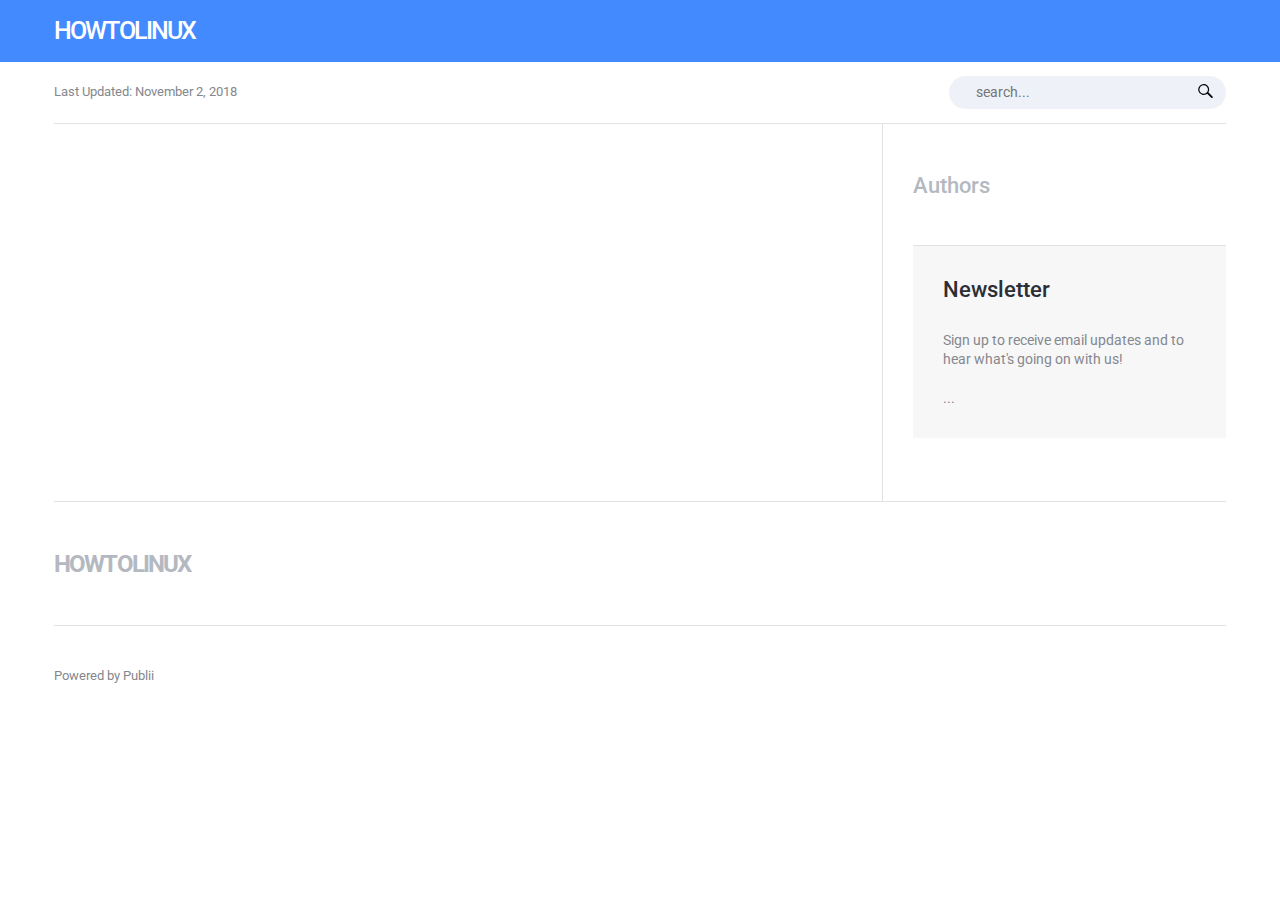
==== index.html @ bcdbaf50 "Updated from Publii" ====
<!DOCTYPE html><html lang="en"><head><meta charset="utf-8"><meta http-equiv="X-UA-Compatible" content="IE=edge"><meta name="viewport" content="width=device-width,initial-scale=1"><title>My blog - howtolinux</title><meta name="robots" content="index, follow"><meta name="generator" content="Publii Open-Source CMS for Static Site"><link rel="canonical" href="https://areahints.github.io/howtolinux/"><link rel="amphtml" href="https://areahints.github.io/howtolinux/amp/"><link type="application/atom+xml" rel="alternate" href="https://areahints.github.io/howtolinux/feed.xml"><meta property="og:title" content="My blog - howtolinux"><meta property="og:site_name" content="My blog - howtolinux"><meta property="og:description" content=""><meta property="og:url" content="https://areahints.github.io/howtolinux/"><meta property="og:type" content="website"><link rel="preconnect" href="https://fonts.gstatic.com/" crossorigin><link href="https://fonts.googleapis.com/css?family=Roboto:400,500&amp;subset=latin-ext" rel="stylesheet"><link rel="stylesheet" href="https://areahints.github.io/howtolinux/assets/css/style.css?v=674ea55164dd9615e9201bdcf75be1be"><script type="application/ld+json">{"@context":"http://schema.org","@type":"Organization","name":"howtolinux","url":"https://areahints.github.io/howtolinux"}</script><script async src="https://areahints.github.io/howtolinux/assets/js/lazysizes.min.js?v=3150bf538edc0788afd7c673a0c5dfee"></script><style>.infobar__search [type="search"] {
	                     background-image: url(https://areahints.github.io/howtolinux/assets/svg/search.svg);
	                 }</style></head><body><header class="topbar js-top is-sticky"><div class="topbar__inner"><a class="logo" href="https://areahints.github.io/howtolinux">howtolinux</a><nav class="navbar js-navbar"><button class="navbar__toggle js-navbar__toggle">Menu</button><ul class="navbar__menu"></ul></nav></div></header><div class="content"><div class="infobar"><div class="infobar__update">Last Updated: <time datetime="2018-11-02T23:10">November 2, 2018</time></div><div class="infobar__search"><form action="https://areahints.github.io/howtolinux/search.html"><input type="search" name="q" placeholder=" search..."></form></div></div><main class="main cat cat--layout-2col-1-4"></main><div class="sidebar"><section class="box"><h3 class="box__title">Authors</h3><ul class="authors"></ul></section><section class="newsletter box box--gray"><h3 class="box__title">Newsletter</h3><p class="newsletter__description">Sign up to receive email updates and to hear what's going on with us!</p><form>...</form></section></div><footer class="footer"><a class="footer__logo" href="https://areahints.github.io/howtolinux">howtolinux</a><nav><ul class="footer__nav"></ul></nav><div class="footer__copyright">Powered by Publii</div></footer></div><script defer="defer" src="https://code.jquery.com/jquery-3.2.1.slim.min.js" integrity="sha256-k2WSCIexGzOj3Euiig+TlR8gA0EmPjuc79OEeY5L45g=" aria-dropeffect="" crossorigin="anonymous"></script><script defer="defer" src="https://areahints.github.io/howtolinux/assets/js/scripts.min.js?v=07b53ae91f8045eab042a695e4a26034"></script></body></html>
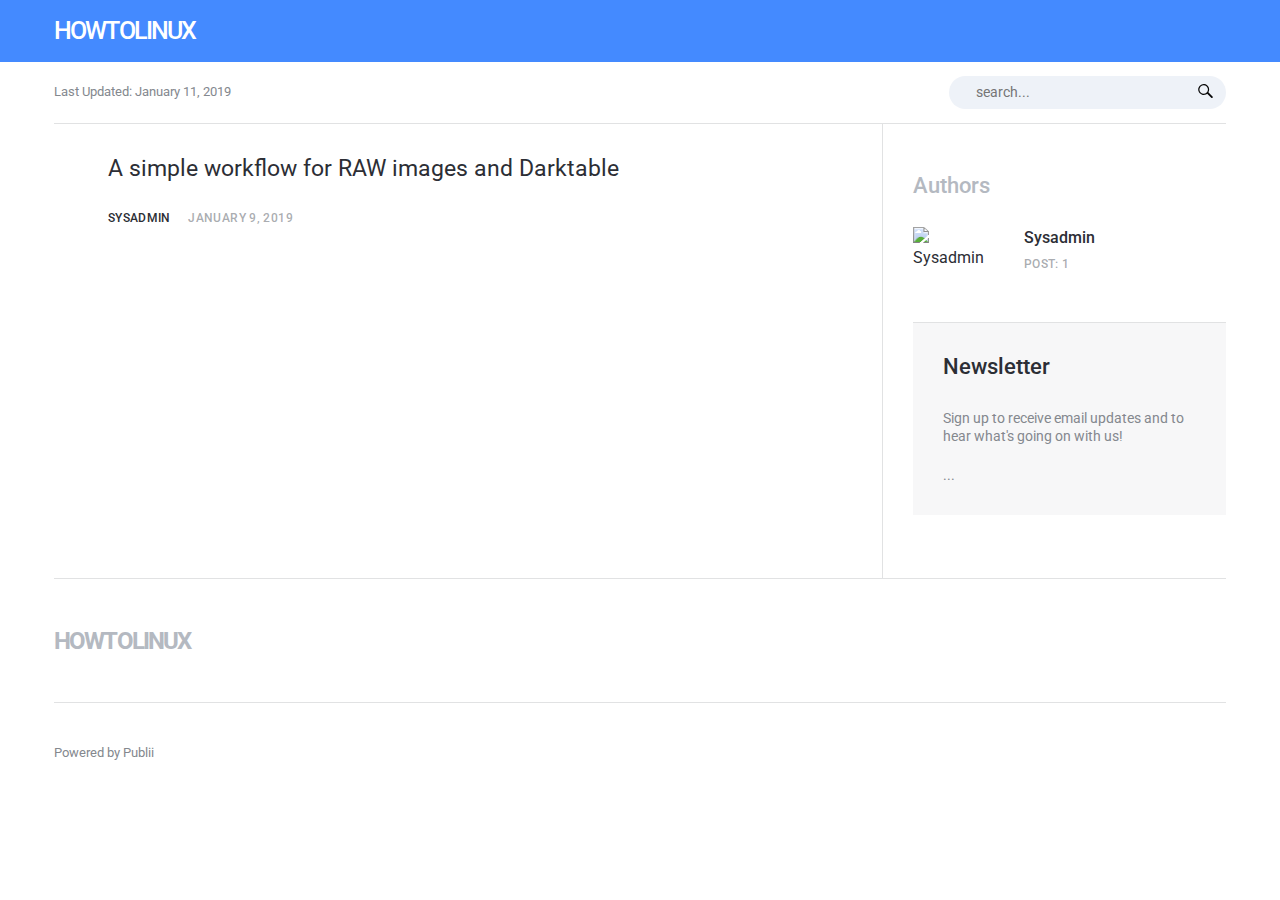
==== commit 45ac2235: "Updated from Publii" ====
--- a/index.html
+++ b/index.html
@@ -1,3 +1,3 @@
-<!DOCTYPE html><html lang="en"><head><meta charset="utf-8"><meta http-equiv="X-UA-Compatible" content="IE=edge"><meta name="viewport" content="width=device-width,initial-scale=1"><title>My blog - howtolinux</title><meta name="robots" content="index, follow"><meta name="generator" content="Publii Open-Source CMS for Static Site"><link rel="canonical" href="https://areahints.github.io/howtolinux/"><link rel="amphtml" href="https://areahints.github.io/howtolinux/amp/"><link type="application/atom+xml" rel="alternate" href="https://areahints.github.io/howtolinux/feed.xml"><meta property="og:title" content="My blog - howtolinux"><meta property="og:site_name" content="My blog - howtolinux"><meta property="og:description" content=""><meta property="og:url" content="https://areahints.github.io/howtolinux/"><meta property="og:type" content="website"><link rel="preconnect" href="https://fonts.gstatic.com/" crossorigin><link href="https://fonts.googleapis.com/css?family=Roboto:400,500&amp;subset=latin-ext" rel="stylesheet"><link rel="stylesheet" href="https://areahints.github.io/howtolinux/assets/css/style.css?v=674ea55164dd9615e9201bdcf75be1be"><script type="application/ld+json">{"@context":"http://schema.org","@type":"Organization","name":"howtolinux","url":"https://areahints.github.io/howtolinux"}</script><script async src="https://areahints.github.io/howtolinux/assets/js/lazysizes.min.js?v=3150bf538edc0788afd7c673a0c5dfee"></script><style>.infobar__search [type="search"] {
+<!DOCTYPE html><html lang="en"><head><meta charset="utf-8"><meta http-equiv="X-UA-Compatible" content="IE=edge"><meta name="viewport" content="width=device-width,initial-scale=1"><title>My blog - Howtolinux</title><meta name="robots" content="index, follow"><meta name="generator" content="Publii Open-Source CMS for Static Site"><link rel="canonical" href="https://areahints.github.io/howtolinux/"><link rel="amphtml" href="https://areahints.github.io/howtolinux/amp/"><link type="application/atom+xml" rel="alternate" href="https://areahints.github.io/howtolinux/feed.xml"><meta property="og:title" content="My blog - Howtolinux"><meta property="og:site_name" content="My blog - Howtolinux"><meta property="og:description" content=""><meta property="og:url" content="https://areahints.github.io/howtolinux/"><meta property="og:type" content="website"><link rel="preconnect" href="https://fonts.gstatic.com/" crossorigin><link href="https://fonts.googleapis.com/css?family=Roboto:400,500&amp;subset=latin-ext" rel="stylesheet"><link rel="stylesheet" href="https://areahints.github.io/howtolinux/assets/css/style.css?v=674ea55164dd9615e9201bdcf75be1be"><script type="application/ld+json">{"@context":"http://schema.org","@type":"Organization","name":"Howtolinux","url":"https://areahints.github.io/howtolinux"}</script><script async src="https://areahints.github.io/howtolinux/assets/js/lazysizes.min.js?v=3150bf538edc0788afd7c673a0c5dfee"></script><style>.infobar__search [type="search"] {
 	                     background-image: url(https://areahints.github.io/howtolinux/assets/svg/search.svg);
-	                 }</style></head><body><header class="topbar js-top is-sticky"><div class="topbar__inner"><a class="logo" href="https://areahints.github.io/howtolinux">howtolinux</a><nav class="navbar js-navbar"><button class="navbar__toggle js-navbar__toggle">Menu</button><ul class="navbar__menu"></ul></nav></div></header><div class="content"><div class="infobar"><div class="infobar__update">Last Updated: <time datetime="2018-11-02T23:10">November 2, 2018</time></div><div class="infobar__search"><form action="https://areahints.github.io/howtolinux/search.html"><input type="search" name="q" placeholder=" search..."></form></div></div><main class="main cat cat--layout-2col-1-4"></main><div class="sidebar"><section class="box"><h3 class="box__title">Authors</h3><ul class="authors"></ul></section><section class="newsletter box box--gray"><h3 class="box__title">Newsletter</h3><p class="newsletter__description">Sign up to receive email updates and to hear what's going on with us!</p><form>...</form></section></div><footer class="footer"><a class="footer__logo" href="https://areahints.github.io/howtolinux">howtolinux</a><nav><ul class="footer__nav"></ul></nav><div class="footer__copyright">Powered by Publii</div></footer></div><script defer="defer" src="https://code.jquery.com/jquery-3.2.1.slim.min.js" integrity="sha256-k2WSCIexGzOj3Euiig+TlR8gA0EmPjuc79OEeY5L45g=" aria-dropeffect="" crossorigin="anonymous"></script><script defer="defer" src="https://areahints.github.io/howtolinux/assets/js/scripts.min.js?v=07b53ae91f8045eab042a695e4a26034"></script></body></html>+	                 }</style></head><body><header class="topbar js-top is-sticky"><div class="topbar__inner"><a class="logo" href="https://areahints.github.io/howtolinux">Howtolinux</a><nav class="navbar js-navbar"><button class="navbar__toggle js-navbar__toggle">Menu</button><ul class="navbar__menu"></ul></nav></div></header><div class="content"><div class="infobar"><div class="infobar__update">Last Updated: <time datetime="2019-01-11T17:03">January 11, 2019</time></div><div class="infobar__search"><form action="https://areahints.github.io/howtolinux/search.html"><input type="search" name="q" placeholder=" search..."></form></div></div><main class="main cat cat--layout-2col-1-4"><article class="cat__item"><div class="cat__item-inner"><a href="https://areahints.github.io/howtolinux/a-simple-workflow-for-raw-images-and-darktable.html" class="cat__item-image-link" style="padding-bottom: calc(/ * 100%)"><img class="lazyload cat__item-image" src="" data-srcset="" data-sizes="auto" data-expand="300" alt=""></a><header class="u-header"><h2><a href="https://areahints.github.io/howtolinux/a-simple-workflow-for-raw-images-and-darktable.html">A simple workflow for RAW images and Darktable</a></h2><div class="u-header__meta u-small"><div><a href="https://areahints.github.io/howtolinux/authors/sysadmin/" title="Sysadmin">Sysadmin</a> <time datetime="2019-01-09T00:06">January 9, 2019</time></div></div></header></div></article></main><div class="sidebar"><section class="box"><h3 class="box__title">Authors</h3><ul class="authors"><li><a href="https://areahints.github.io/howtolinux/authors/sysadmin/"><img data-src="" class="lazyload authors__img" alt="Sysadmin"></a><div><a href="https://areahints.github.io/howtolinux/authors/sysadmin/" class="authors__title">Sysadmin</a> <span class="u-small">Post: 1</span></div></li></ul></section><section class="newsletter box box--gray"><h3 class="box__title">Newsletter</h3><p class="newsletter__description">Sign up to receive email updates and to hear what's going on with us!</p><form>...</form></section></div><footer class="footer"><a class="footer__logo" href="https://areahints.github.io/howtolinux">Howtolinux</a><nav><ul class="footer__nav"></ul></nav><div class="footer__copyright">Powered by Publii</div></footer></div><script defer="defer" src="https://code.jquery.com/jquery-3.2.1.slim.min.js" integrity="sha256-k2WSCIexGzOj3Euiig+TlR8gA0EmPjuc79OEeY5L45g=" aria-dropeffect="" crossorigin="anonymous"></script><script defer="defer" src="https://areahints.github.io/howtolinux/assets/js/scripts.min.js?v=07b53ae91f8045eab042a695e4a26034"></script></body></html>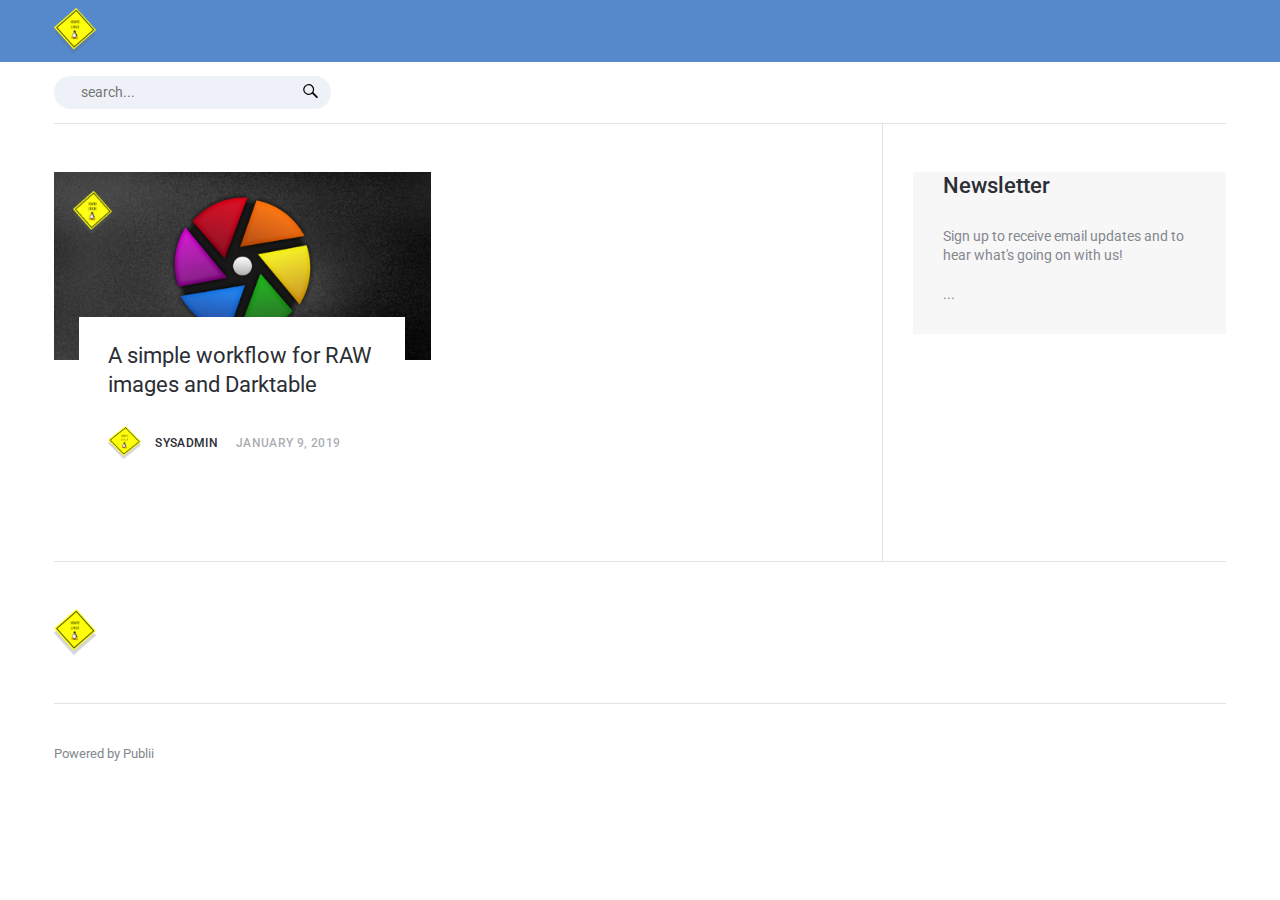
==== commit f88e682e: "Updated from Publii" ====
--- a/index.html
+++ b/index.html
@@ -1,3 +1,3 @@
-<!DOCTYPE html><html lang="en"><head><meta charset="utf-8"><meta http-equiv="X-UA-Compatible" content="IE=edge"><meta name="viewport" content="width=device-width,initial-scale=1"><title>My blog - Howtolinux</title><meta name="robots" content="index, follow"><meta name="generator" content="Publii Open-Source CMS for Static Site"><link rel="canonical" href="https://areahints.github.io/howtolinux/"><link rel="amphtml" href="https://areahints.github.io/howtolinux/amp/"><link type="application/atom+xml" rel="alternate" href="https://areahints.github.io/howtolinux/feed.xml"><meta property="og:title" content="My blog - Howtolinux"><meta property="og:site_name" content="My blog - Howtolinux"><meta property="og:description" content=""><meta property="og:url" content="https://areahints.github.io/howtolinux/"><meta property="og:type" content="website"><link rel="preconnect" href="https://fonts.gstatic.com/" crossorigin><link href="https://fonts.googleapis.com/css?family=Roboto:400,500&amp;subset=latin-ext" rel="stylesheet"><link rel="stylesheet" href="https://areahints.github.io/howtolinux/assets/css/style.css?v=674ea55164dd9615e9201bdcf75be1be"><script type="application/ld+json">{"@context":"http://schema.org","@type":"Organization","name":"Howtolinux","url":"https://areahints.github.io/howtolinux"}</script><script async src="https://areahints.github.io/howtolinux/assets/js/lazysizes.min.js?v=3150bf538edc0788afd7c673a0c5dfee"></script><style>.infobar__search [type="search"] {
+<!DOCTYPE html><html lang="en"><head><meta charset="utf-8"><meta http-equiv="X-UA-Compatible" content="IE=edge"><meta name="viewport" content="width=device-width,initial-scale=1"><title>My blog - Howtolinux</title><meta name="robots" content="index, follow"><meta name="generator" content="Publii Open-Source CMS for Static Site"><link rel="canonical" href="https://areahints.github.io/howtolinux/"><link rel="amphtml" href="https://areahints.github.io/howtolinux/amp/"><link type="application/atom+xml" rel="alternate" href="https://areahints.github.io/howtolinux/feed.xml"><meta property="og:title" content="My blog - Howtolinux"><meta property="og:image" content="https://areahints.github.io/howtolinux/media/website/htl.png"><meta property="og:site_name" content="My blog - Howtolinux"><meta property="og:description" content=""><meta property="og:url" content="https://areahints.github.io/howtolinux/"><meta property="og:type" content="website"><link rel="preconnect" href="https://fonts.gstatic.com/" crossorigin><link href="https://fonts.googleapis.com/css?family=Roboto:400,500&amp;subset=latin-ext" rel="stylesheet"><link rel="stylesheet" href="https://areahints.github.io/howtolinux/assets/css/style.css?v=33749c9049ce83e6fdb6f8ed1cbe99fb"><script type="application/ld+json">{"@context":"http://schema.org","@type":"Organization","name":"Howtolinux","logo":"https://areahints.github.io/howtolinux/media/website/htl.png","url":"https://areahints.github.io/howtolinux"}</script><script async src="https://areahints.github.io/howtolinux/assets/js/lazysizes.min.js?v=3150bf538edc0788afd7c673a0c5dfee"></script><style>.infobar__search [type="search"] {
 	                     background-image: url(https://areahints.github.io/howtolinux/assets/svg/search.svg);
-	                 }</style></head><body><header class="topbar js-top is-sticky"><div class="topbar__inner"><a class="logo" href="https://areahints.github.io/howtolinux">Howtolinux</a><nav class="navbar js-navbar"><button class="navbar__toggle js-navbar__toggle">Menu</button><ul class="navbar__menu"></ul></nav></div></header><div class="content"><div class="infobar"><div class="infobar__update">Last Updated: <time datetime="2019-01-11T17:03">January 11, 2019</time></div><div class="infobar__search"><form action="https://areahints.github.io/howtolinux/search.html"><input type="search" name="q" placeholder=" search..."></form></div></div><main class="main cat cat--layout-2col-1-4"><article class="cat__item"><div class="cat__item-inner"><a href="https://areahints.github.io/howtolinux/a-simple-workflow-for-raw-images-and-darktable.html" class="cat__item-image-link" style="padding-bottom: calc(/ * 100%)"><img class="lazyload cat__item-image" src="" data-srcset="" data-sizes="auto" data-expand="300" alt=""></a><header class="u-header"><h2><a href="https://areahints.github.io/howtolinux/a-simple-workflow-for-raw-images-and-darktable.html">A simple workflow for RAW images and Darktable</a></h2><div class="u-header__meta u-small"><div><a href="https://areahints.github.io/howtolinux/authors/sysadmin/" title="Sysadmin">Sysadmin</a> <time datetime="2019-01-09T00:06">January 9, 2019</time></div></div></header></div></article></main><div class="sidebar"><section class="box"><h3 class="box__title">Authors</h3><ul class="authors"><li><a href="https://areahints.github.io/howtolinux/authors/sysadmin/"><img data-src="" class="lazyload authors__img" alt="Sysadmin"></a><div><a href="https://areahints.github.io/howtolinux/authors/sysadmin/" class="authors__title">Sysadmin</a> <span class="u-small">Post: 1</span></div></li></ul></section><section class="newsletter box box--gray"><h3 class="box__title">Newsletter</h3><p class="newsletter__description">Sign up to receive email updates and to hear what's going on with us!</p><form>...</form></section></div><footer class="footer"><a class="footer__logo" href="https://areahints.github.io/howtolinux">Howtolinux</a><nav><ul class="footer__nav"></ul></nav><div class="footer__copyright">Powered by Publii</div></footer></div><script defer="defer" src="https://code.jquery.com/jquery-3.2.1.slim.min.js" integrity="sha256-k2WSCIexGzOj3Euiig+TlR8gA0EmPjuc79OEeY5L45g=" aria-dropeffect="" crossorigin="anonymous"></script><script defer="defer" src="https://areahints.github.io/howtolinux/assets/js/scripts.min.js?v=07b53ae91f8045eab042a695e4a26034"></script></body></html>+	                 }</style></head><body><header class="topbar js-top is-sticky"><div class="topbar__inner"><a class="logo" href="https://areahints.github.io/howtolinux"><img src="https://areahints.github.io/howtolinux/media/website/htl.png" alt="Howtolinux"></a><nav class="navbar js-navbar"><button class="navbar__toggle js-navbar__toggle">Menu</button><ul class="navbar__menu"></ul></nav></div></header><div class="content"><div class="infobar"><div class="infobar__search"><form action="https://areahints.github.io/howtolinux/search.html"><input type="search" name="q" placeholder=" search..."></form></div></div><main class="main cat cat--layout-2col"><article class="cat__item"><div class="cat__item-inner"><a href="https://areahints.github.io/howtolinux/a-simple-workflow-for-raw-images-and-darktable.html" class="cat__item-image-link" style="padding-bottom: calc(395/790 * 100%)"><img class="lazyload cat__item-image" src="https://areahints.github.io/howtolinux/media/posts/1/responsive/Untitled-design-xs.png" data-srcset="https://areahints.github.io/howtolinux/media/posts/1/responsive/Untitled-design-xs.png 300w ,https://areahints.github.io/howtolinux/media/posts/1/responsive/Untitled-design-sm.png 480w ,https://areahints.github.io/howtolinux/media/posts/1/responsive/Untitled-design-md.png 768w ,https://areahints.github.io/howtolinux/media/posts/1/responsive/Untitled-design-lg.png 1024w" data-sizes="auto" data-expand="300" alt="A simple workflow for RAW images and Darktable"></a><header class="u-header"><h2><a href="https://areahints.github.io/howtolinux/a-simple-workflow-for-raw-images-and-darktable.html">A simple workflow for RAW images and Darktable</a></h2><div class="u-header__meta u-small"><img class="lazyload u-header__avatar" data-src="https://areahints.github.io/howtolinux/media/website/ht1.png" alt="Sysadmin"><div><a href="https://areahints.github.io/howtolinux/authors/sysadmin/" title="Sysadmin">Sysadmin</a> <time datetime="2019-01-09T00:06">January 9, 2019</time></div></div></header></div></article></main><div class="sidebar"><section class="newsletter box box--gray"><h3 class="box__title">Newsletter</h3><p class="newsletter__description">Sign up to receive email updates and to hear what's going on with us!</p><form>...</form></section></div><footer class="footer"><a class="footer__logo" href="https://areahints.github.io/howtolinux"><img src="https://areahints.github.io/howtolinux/media/website/htl.png" alt="Howtolinux"></a><nav><ul class="footer__nav"></ul></nav><div class="footer__copyright">Powered by Publii</div></footer></div><script defer="defer" src="https://code.jquery.com/jquery-3.2.1.slim.min.js" integrity="sha256-k2WSCIexGzOj3Euiig+TlR8gA0EmPjuc79OEeY5L45g=" aria-dropeffect="" crossorigin="anonymous"></script><script defer="defer" src="https://areahints.github.io/howtolinux/assets/js/scripts.min.js?v=07b53ae91f8045eab042a695e4a26034"></script></body></html>